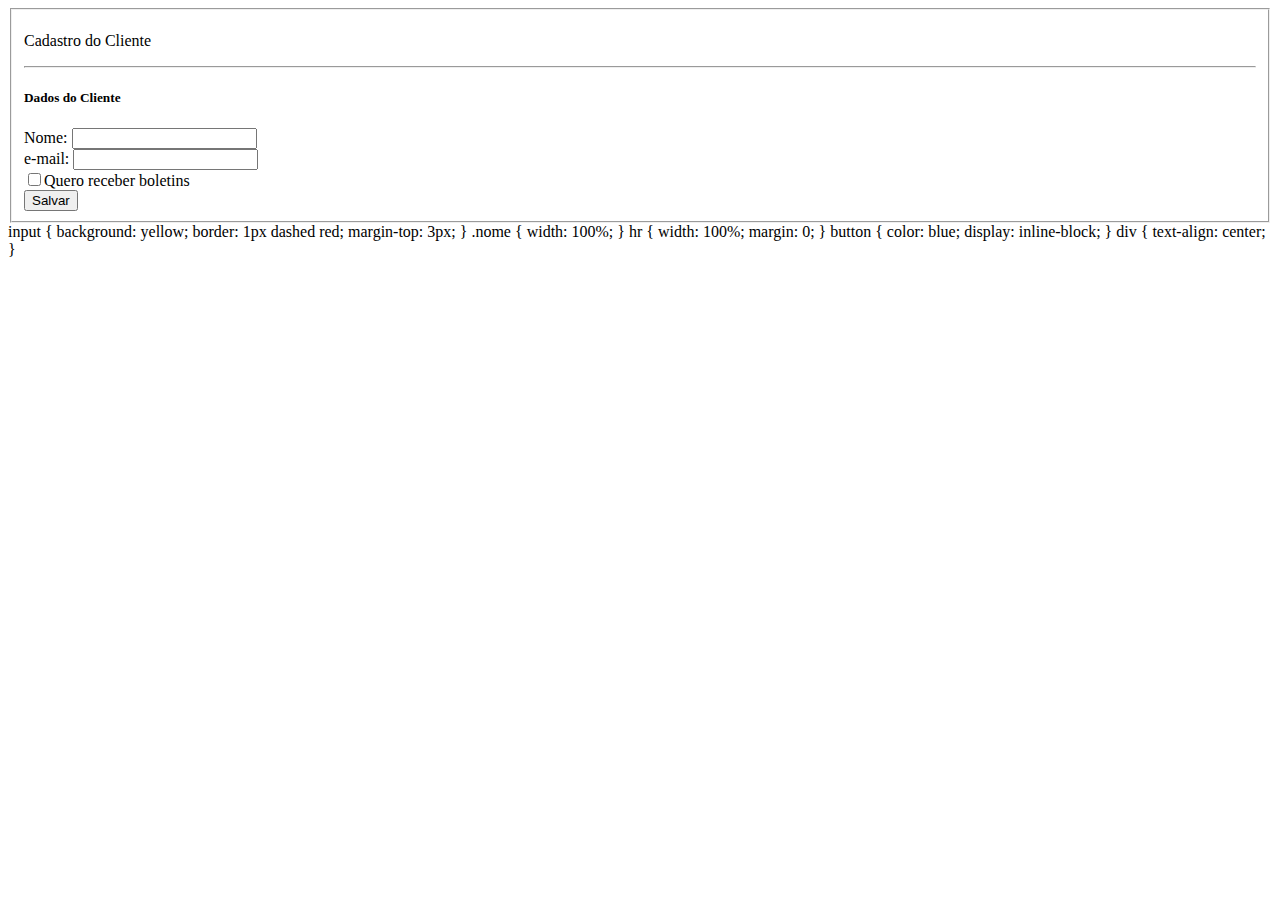
==== index.html @ b8e92dce "first commit" ====
<!DOCTYPE html>
<html lang="en">
<head>
    <meta charset="UTF-8">
    <meta http-equiv="X-UA-Compatible" content="IE=edge">
    <meta name="viewport" content="width=device-width, initial-scale=1.0">
    <title>Document</title>
    <link rel="stylesheet" href="style.css"/>
</head>
<body>
    <fieldset>
        <table>
            <form>
                <p>Cadastro do Cliente</p>
                <hr/>
                <h5>Dados do Cliente</h5>
                <label>Nome: </label>
                <input type="text" name="nome"/>
                <br/>
                <label>e-mail: </label>
                <input type="text" name="email"/>
                <br/>
                <input type="checkbox"/>
                <label>Quero receber boletins</label>
                <br/>
                <div>
                    <button>Salvar</button>
                </div>
            </form>
        </table>
    </fieldset>
</body>
</html>

input {
    background: yellow;
    border: 1px dashed red;
    margin-top: 3px;
}
.nome {
    width: 100%;
}
hr {
    width: 100%;
    margin: 0;
}

button {
    color: blue;
    display: inline-block;
    
}
div {
    text-align: center;
}
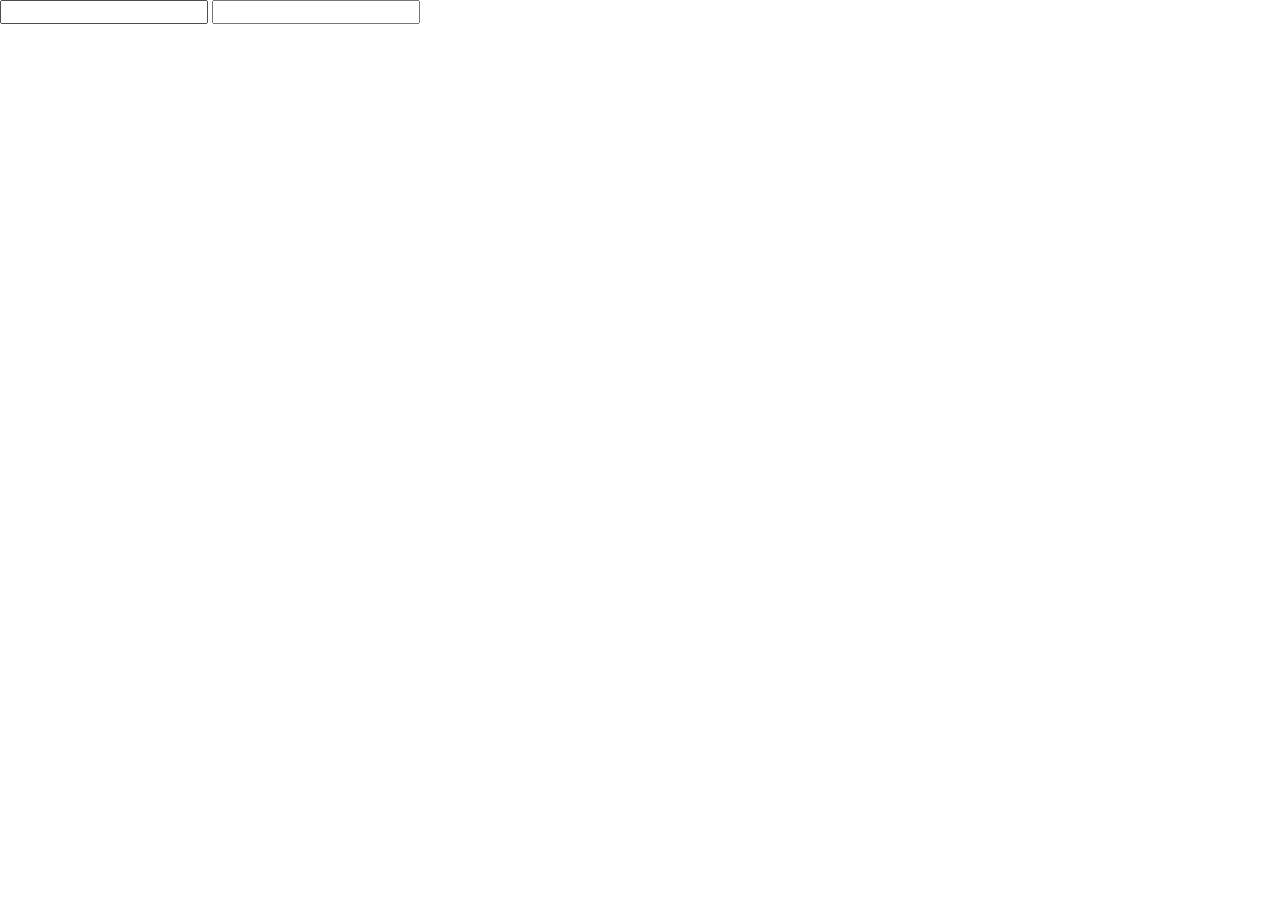
==== commit 25ba1073: "slide31" ====
--- a/index.html
+++ b/index.html
@@ -5,53 +5,12 @@
     <meta http-equiv="X-UA-Compatible" content="IE=edge">
     <meta name="viewport" content="width=device-width, initial-scale=1.0">
     <title>Document</title>
-    <link rel="stylesheet" href="style.css"/>
+    <link rel="stylesheet" href="normalize.css">
+    <script src="prefixefree.min.js"></script>
+
 </head>
 <body>
-    <fieldset>
-        <table>
-            <form>
-                <p>Cadastro do Cliente</p>
-                <hr/>
-                <h5>Dados do Cliente</h5>
-                <label>Nome: </label>
-                <input type="text" name="nome"/>
-                <br/>
-                <label>e-mail: </label>
-                <input type="text" name="email"/>
-                <br/>
-                <input type="checkbox"/>
-                <label>Quero receber boletins</label>
-                <br/>
-                <div>
-                    <button>Salvar</button>
-                </div>
-            </form>
-        </table>
-    </fieldset>
+    <input type="text">    
+    <input type="text">
 </body>
-</html>
-
-input {
-    background: yellow;
-    border: 1px dashed red;
-    margin-top: 3px;
-}
-.nome {
-    width: 100%;
-}
-hr {
-    width: 100%;
-    margin: 0;
-}
-
-button {
-    color: blue;
-    display: inline-block;
-    
-}
-div {
-    text-align: center;
-}
-
-
+</html>